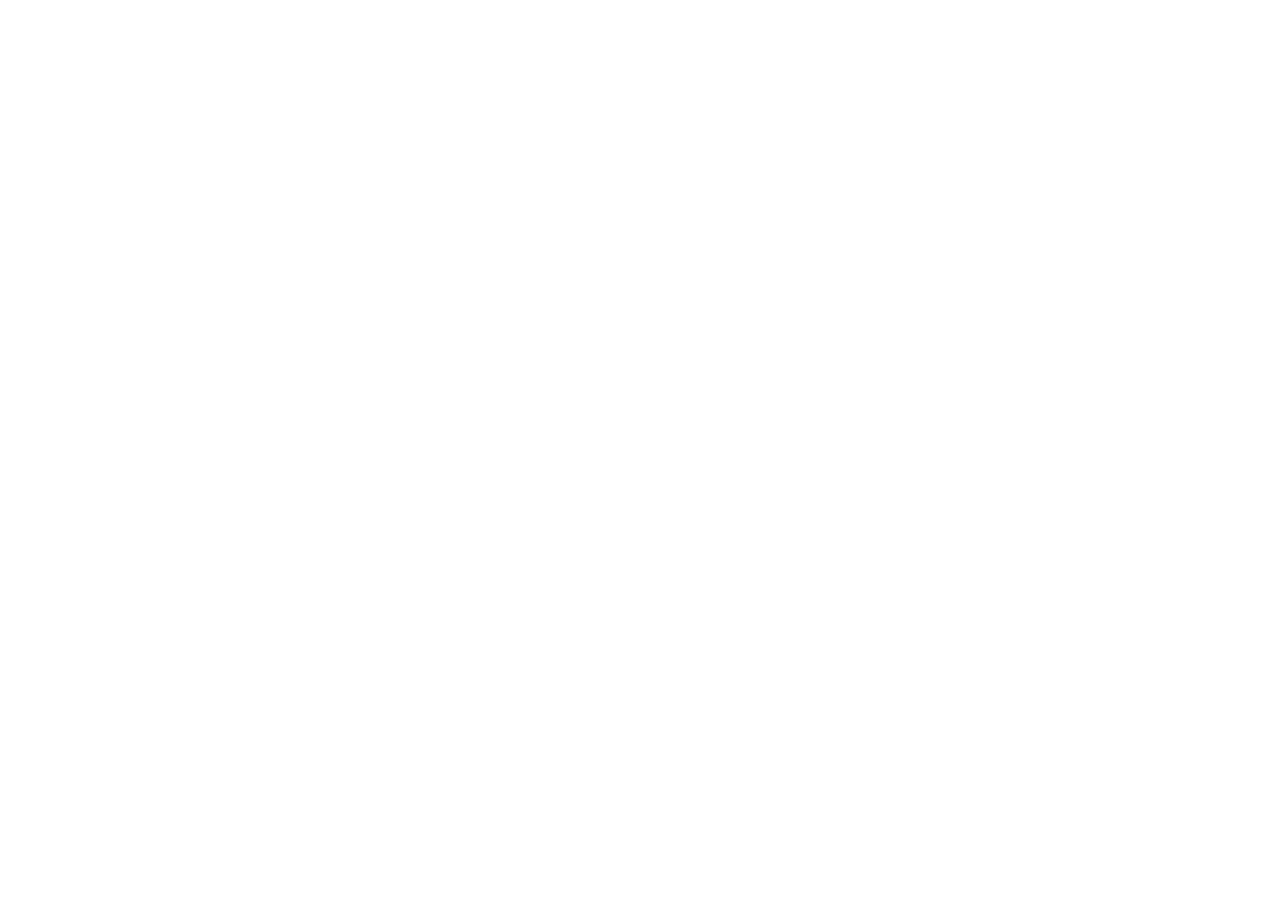
==== favorite.html @ 34d8eb3d "Initialize Favorite Page" ====
<!DOCTYPE html>
<html lang="en">
<head>
    <meta charset="UTF-8">
    <meta http-equiv="X-UA-Compatible" content="IE=edge">
    <meta name="viewport" content="width=device-width, initial-scale=1.0">
    <title>Document</title>
</head>
<body>
    
</body>
</html>
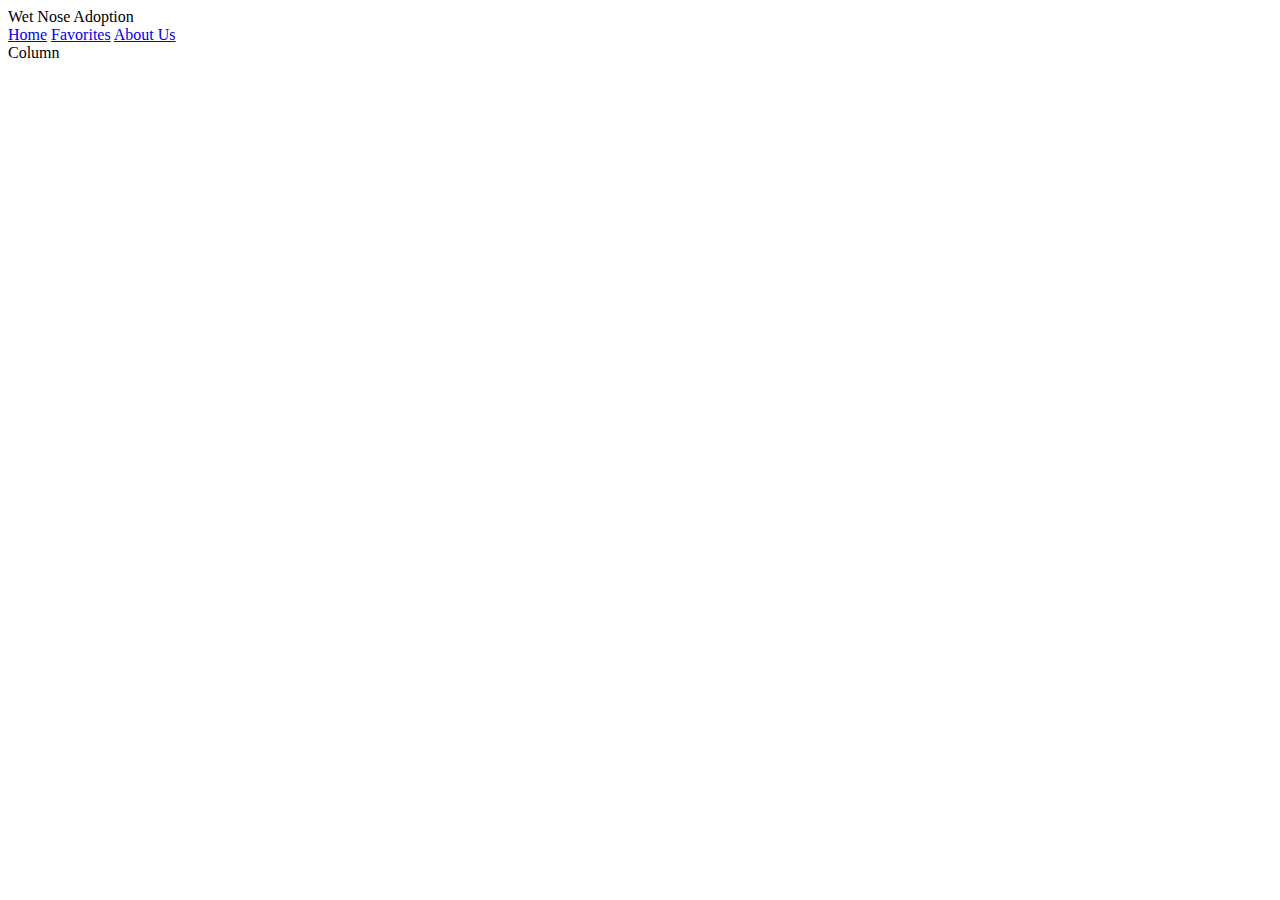
==== commit 4deedbb4: "Addition of API js file (Works)" ====
--- a/favorite.html
+++ b/favorite.html
@@ -7,6 +7,25 @@
     <title>Document</title>
 </head>
 <body>
-    
+      <!-- Navigation Bar -->
+  <header>
+    <section class="header">
+      <div class="container" id="title name">
+        Wet Nose Adoption
+        <nav>
+          <a href="./index.html">Home</a>
+          <a href="./favorite.html">Favorites</a>
+          <a href="./index.html">About Us</a>
+        </nav>
+      </div>
+    </section>
+
+    <div class="container">
+        <div class="row">
+          <div class="col">Column</div>
+        </div>
+      </div>
+  </header>
+
 </body>
 </html>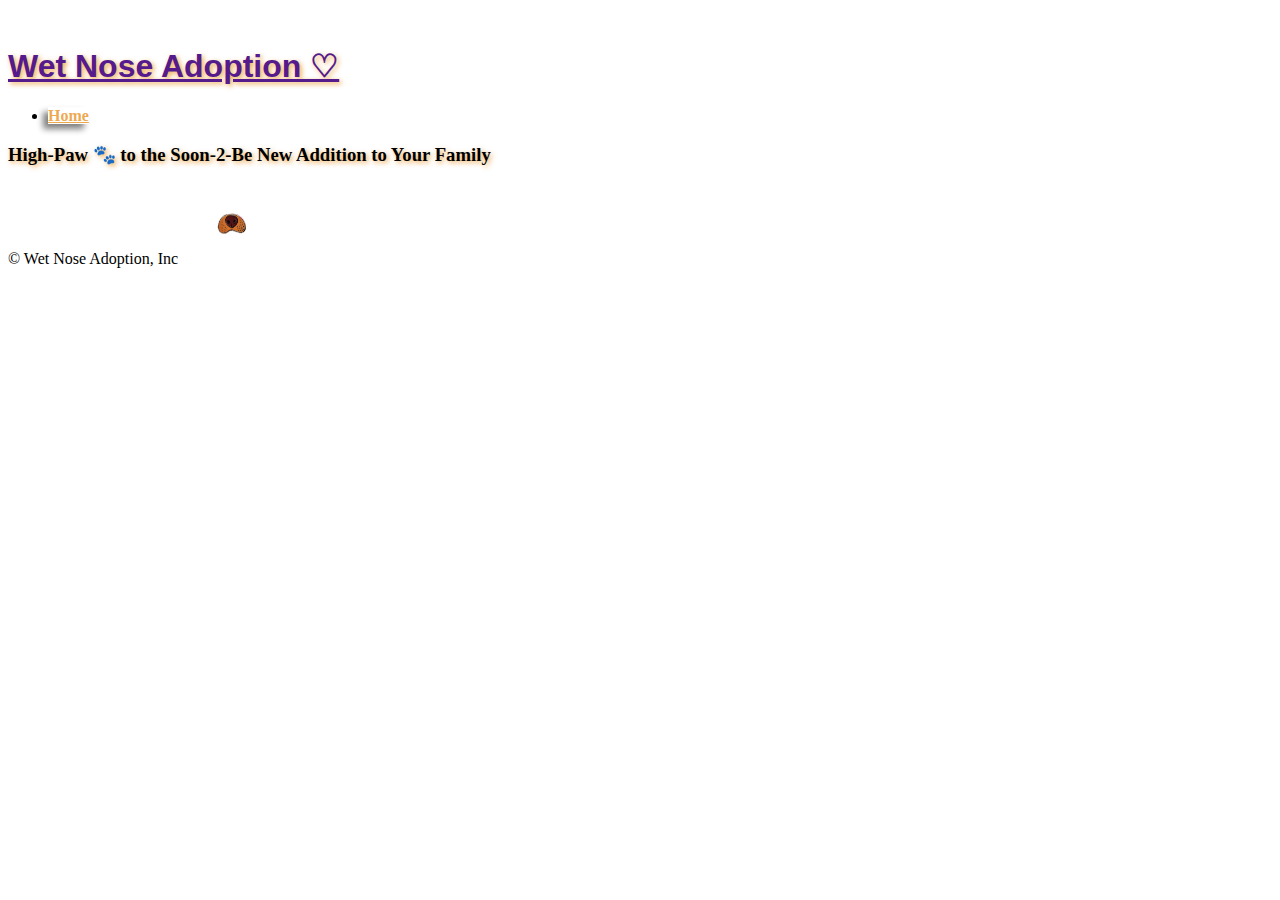
==== commit 47cc202d: "favorites.html css update/code refractor" ====
--- a/favorite.html
+++ b/favorite.html
@@ -4,28 +4,41 @@
     <meta charset="UTF-8">
     <meta http-equiv="X-UA-Compatible" content="IE=edge">
     <meta name="viewport" content="width=device-width, initial-scale=1.0">
-    <title>Document</title>
+    <link href="https://cdn.jsdelivr.net/npm/bootstrap@5.1.3/dist/css/bootstrap.min.css" rel="stylesheet" integrity="sha384-1BmE4kWBq78iYhFldvKuhfTAU6auU8tT94WrHftjDbrCEXSU1oBoqyl2QvZ6jIW3" crossorigin="anonymous">
+    <link rel="stylesheet" href="./assets/css/style.css">
+    <title>Favorites</title>
 </head>
 <body>
-      <!-- Navigation Bar -->
+  <!-- Navigation Bar -->
   <header>
-    <section class="header">
-      <div class="container" id="title name">
-        Wet Nose Adoption
-        <nav>
-          <a href="./index.html">Home</a>
-          <a href="./favorite.html">Favorites</a>
-          <a href="./index.html">About Us</a>
-        </nav>
-      </div>
-    </section>
+    <div class="d-flex flex-wrap justify-content-center py-3 mb-4 border-bottom">
+      <a href="" class="d-flex align-itmes-center mb-3 mb-md-0 me-md-auto text-dark text-decoration-none">
+        <img class="logo" src="./assets/images/logo.ong.png" alt="">
+        <h1 class="fs-4">Wet Nose Adoption ♡</h1>
+      </a>
+      <ul class="nav">
+        <li class="nav-item">
+          <a href="./index.html" class="nav-link active" aria-current="page">Home</a>
+        </li>
+      </ul>
+    </div>
+  </header>
+  
+  <main>
+    <div class="d-flex justify-content-center">
+      <h3>
+        High-Paw 🐾 to the Soon-2-Be New Addition to Your Family
+      <h3>
+    </div>
+  </main>
 
-    <div class="container">
-        <div class="row">
-          <div class="col">Column</div>
-        </div>
-      </div>
-  </header>
+  <footer>
+    <div class="d-flex flex-wrap justify-content-end align-items-center py-3 my-4 border-top">
+      <p class="col-md-4 mb-0 text-muted">&copy; Wet Nose Adoption, Inc
+      <img class="bi me-2" width="100" height="80" src="./assets/images/logo.ong.png" alt="">
+    </div>    
+  </footer>
+  <script src=""></script>
 
 </body>
 </html>--- a/assets/css/style.css
+++ b/assets/css/style.css
@@ -0,0 +1,45 @@
+:root {
+	--primary-color: rgba(231, 136, 12, 0.733);
+}
+
+body {
+    font-family: Georgia, 'Times New Roman', Times, serif;
+}
+
+/* nav starts */
+.logo {
+	margin: -21%;
+	padding-bottom: 13px;
+}
+
+header h1 {
+	font-weight: bold;
+	font-family: Impact, Haettenschweiler, 'Arial Narrow Bold', sans-serif;
+	text-shadow: 2px 2px 5px var(--primary-color);
+}
+ .nav-link {
+	 color: var(--primary-color);
+	 font-weight: bold;
+	 box-shadow: -5px 5px 6px grey;
+ }
+/* catch phrase  */
+ main div h3 {
+	text-shadow: 2px 2px 5px var(--primary-color);
+ }
+
+ /* slideshow  */
+ main div img {
+	 border-radius: 15%;
+ }
+
+ /* form  */
+main form {
+	background-color: var(--primary-color);
+	border-radius: 5px;
+	border-color: 2px black;
+}
+
+/* about us  */
+body h2 {
+	text-shadow: 2px 2px 5px var(--primary-color);
+}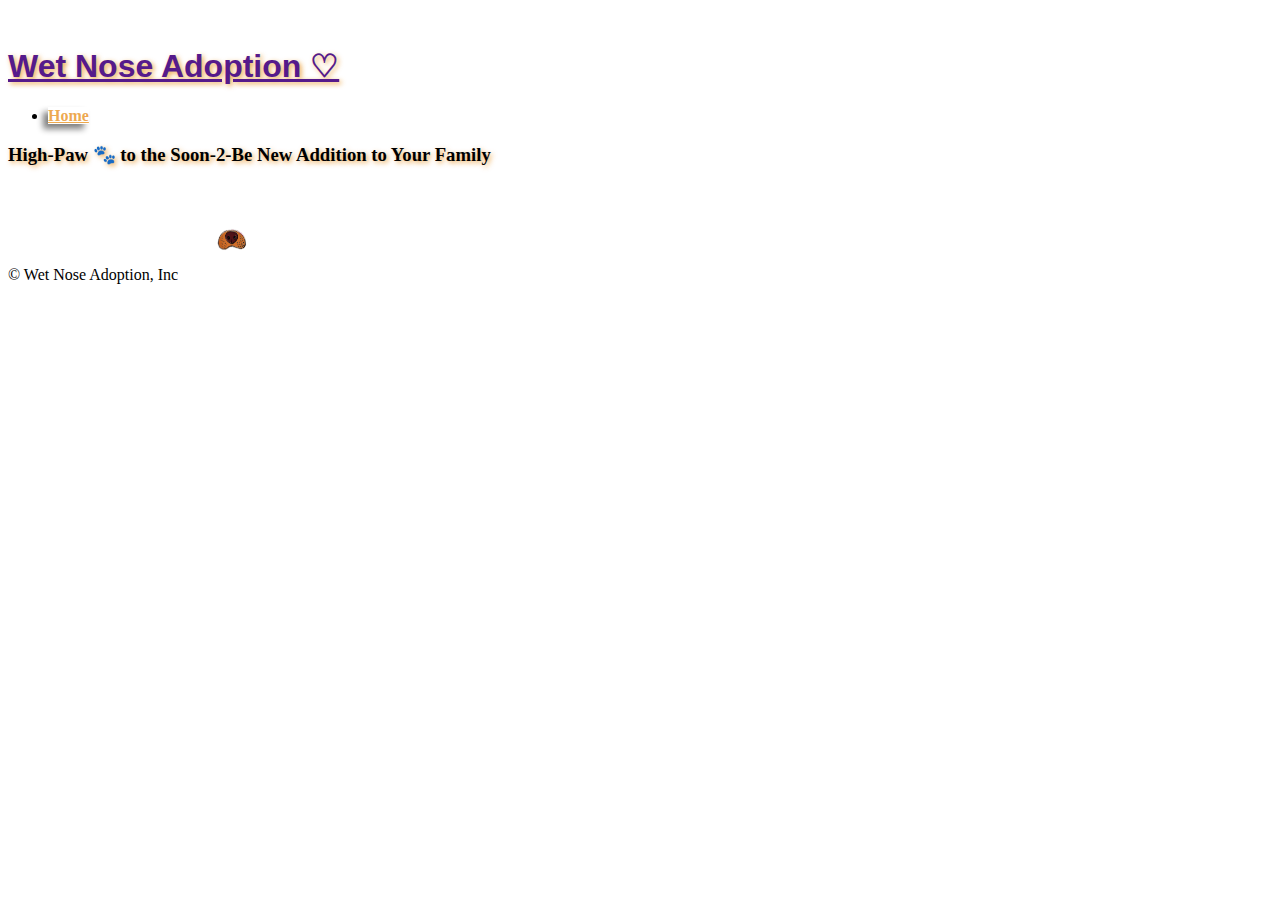
==== commit 6b94bc3b: "add random image on favorites page from 2nd api" ====
--- a/favorite.html
+++ b/favorite.html
@@ -29,8 +29,12 @@
       <h3>
         High-Paw 🐾 to the Soon-2-Be New Addition to Your Family
       <h3>
+       
     </div>
-  </main>
+
+    <div id="favorite-container"></div>
+ <div id="random-image-container" class="mt-5 row justify-content-center"></div>
+  </main> 
 
   <footer>
     <div class="d-flex flex-wrap justify-content-end align-items-center py-3 my-4 border-top">
@@ -38,7 +42,7 @@
       <img class="bi me-2" width="100" height="80" src="./assets/images/logo.ong.png" alt="">
     </div>    
   </footer>
-  <script src=""></script>
+  <script src="./assets/scripts/favorites.js"></script>
 
 </body>
 </html>--- a/assets/css/style.css
+++ b/assets/css/style.css
@@ -27,9 +27,13 @@
 	text-shadow: 2px 2px 5px var(--primary-color);
  }
 
+ main img {
+	box-shadow: 0 4px 8px 0 rgba(0, 0, 0, 0.2), 0 6px 20px 0 rgba(0, 0, 0, 0.19);
+}
  /* slideshow  */
  main div img {
 	 border-radius: 15%;
+	 width: -webkit-fill-available;
  }
 
  /* form  */
@@ -42,4 +46,48 @@
 /* about us  */
 body h2 {
 	text-shadow: 2px 2px 5px var(--primary-color);
+}
+
+/* card design  */
+main {
+	flex-wrap: wrap;
+}
+#dog-results {
+	display: flex;
+	flex-wrap: wrap;
+}
+
+.favorite:hover {
+	border: 5px solid var(--primary-color);
+}
+.btn-primary.favorite {
+	background-color:white;
+	color:var(--primary-color);
+}
+
+.btn-primary {
+	background-color: var(--primary-color);
+	border-color: black;
+	color: black;
+}
+
+.card {
+	width: 30%;
+}
+
+.card-img-top {
+	width: 70%;
+}
+
+#favorite-container {
+	display: flex;
+	flex-wrap: wrap;
+}
+
+/* media queries  */
+@media screen and (max-width: 760px) {
+	.card {
+		width: 100%;
+		width: -webkit-fill-available;
+	}
 }